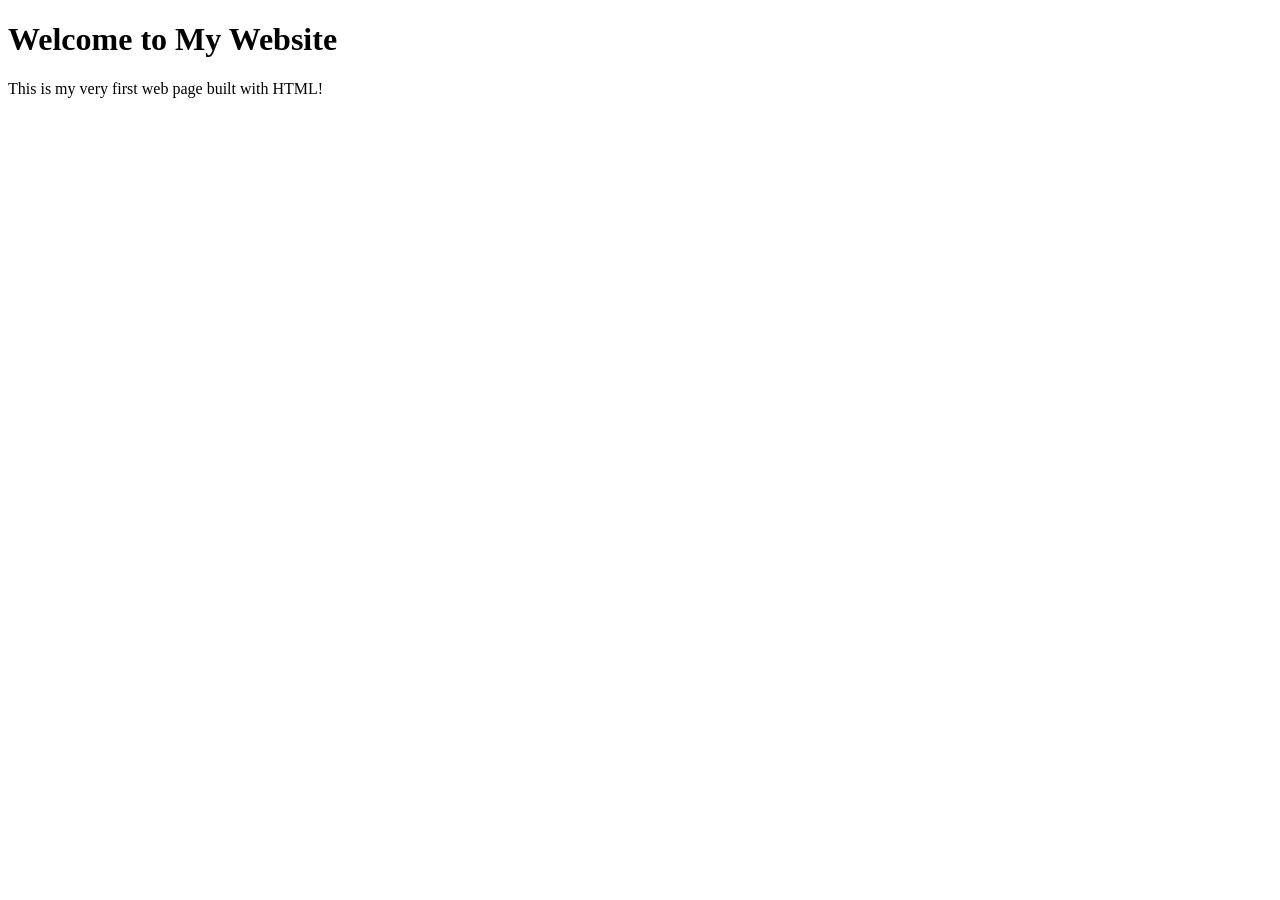
==== index.html @ 2cf08509 "Rename website.html to index.html" ====
<!DOCTYPE html>
<html lang="en">
<head>
    <meta charset="UTF-8">
    <meta name="viewport" content="width=device-width, initial-scale=1.0">
    <title>My First Website</title>
</head>
<body>
    <h1>Welcome to My Website</h1>
    <p>This is my very first web page built with HTML!</p>
</body>
</html>
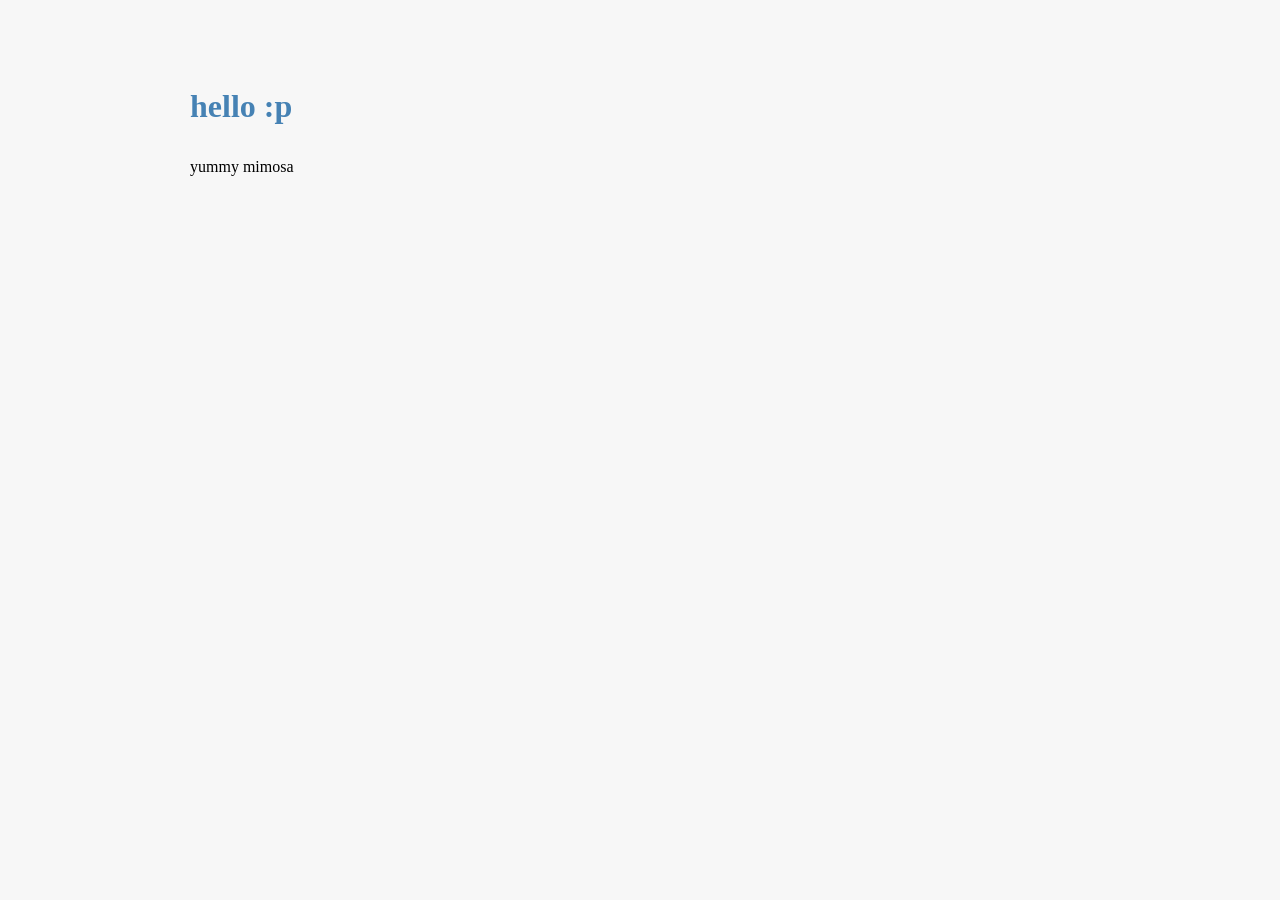
==== commit a0969a57: "meow" ====
--- a/index.html
+++ b/index.html
@@ -3,10 +3,14 @@
 <head>
     <meta charset="UTF-8">
     <meta name="viewport" content="width=device-width, initial-scale=1.0">
-    <title>My First Website</title>
+
+    <title>pooks and me</title>
+
+    <link rel="stylesheet" href="style.css">
 </head>
 <body>
-    <h1>Welcome to My Website</h1>
-    <p>This is my very first web page built with HTML!</p>
+    <h1>hello :p</h1>
+    <p>yummy mimosa</p>
 </body>
 </html>
+
--- a/style.css
+++ b/style.css
@@ -0,0 +1,12 @@
+body {
+    font-family: "Comic Sans MS", "Comic Sans", cursive;
+    max-width: 900px;
+    margin: 40px auto;
+    padding: 20px;
+    background-color: #f7f7f7;
+    line-height: 1.6;
+}
+
+h1 {
+    color: steelblue;
+}
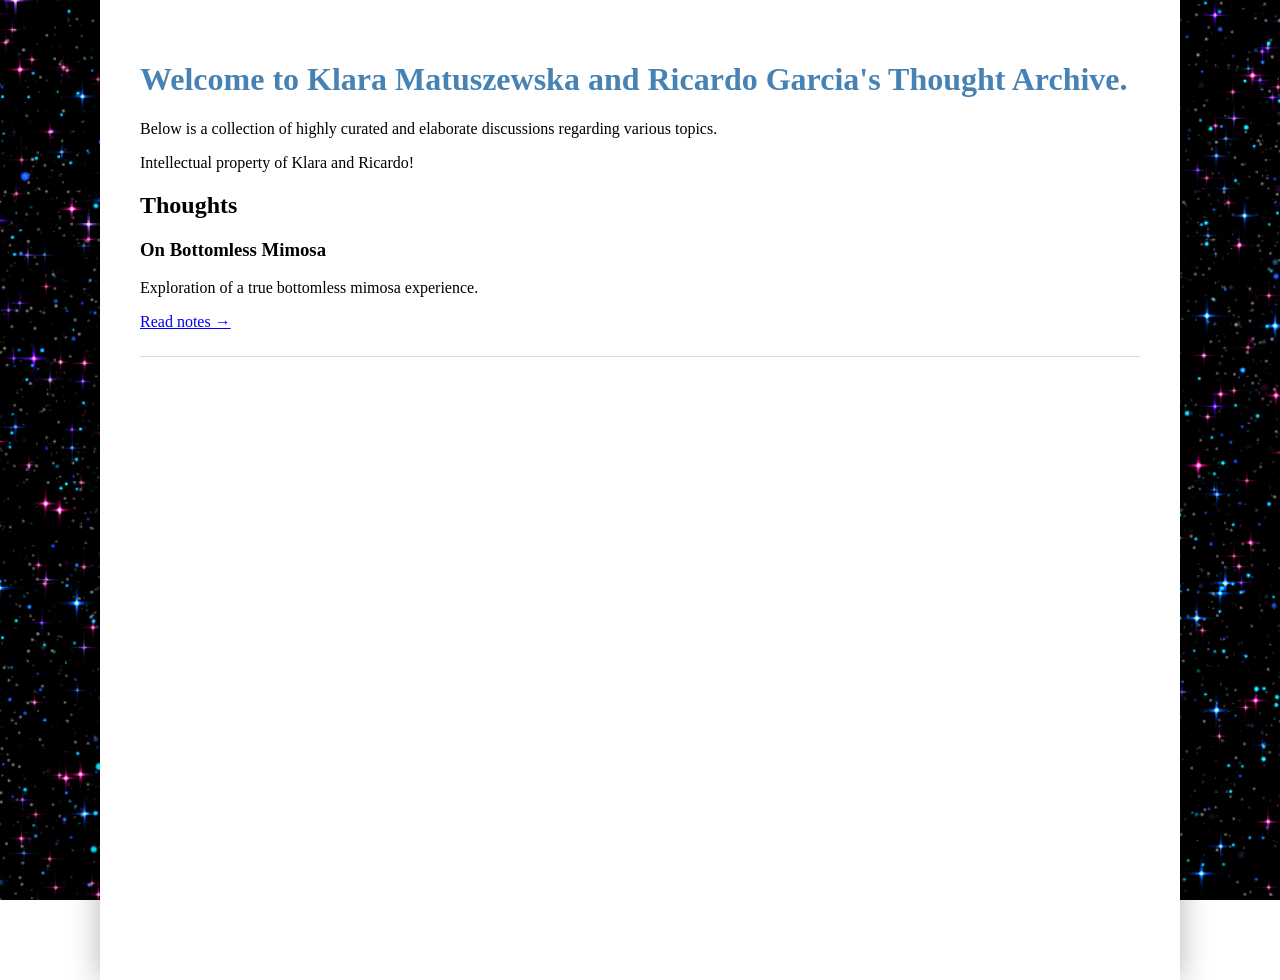
==== commit 27894979: "meow" ====
--- a/index.html
+++ b/index.html
@@ -1,16 +1,52 @@
 <!DOCTYPE html>
 <html lang="en">
+
 <head>
     <meta charset="UTF-8">
     <meta name="viewport" content="width=device-width, initial-scale=1.0">
 
-    <title>pooks and me</title>
+    <title>Pooks Discoveries</title>
 
     <link rel="stylesheet" href="style.css">
 </head>
+
 <body>
-    <h1>hello :p</h1>
-    <p>yummy mimosa</p>
+
+    <div class="container">
+
+        <h1>
+            Welcome to Klara Matuszewska and Ricardo Garcia's Thought Archive.
+        </h1>
+
+        <div class="intro">
+            <p>
+                Below is a collection of highly curated and elaborate
+                discussions regarding various topics.
+            </p>
+
+            <p>
+                Intellectual property of Klara and Ricardo!
+            </p>
+        </div>
+
+        <h2>Thoughts</h2>
+
+        <div class="article">
+
+            <h3>On Bottomless Mimosa</h3>
+
+            <p>
+                Exploration of a true bottomless mimosa experience.
+            </p>
+
+            <a href="thoughts/bottomless_mimosa.html">
+                Read notes →
+            </a>
+
+        </div>
+
+    </div>
+
 </body>
-</html>
 
+</html>
--- a/style.css
+++ b/style.css
@@ -1,12 +1,44 @@
 body {
-    font-family: "Comic Sans MS", "Comic Sans", cursive;
-    max-width: 900px;
-    margin: 40px auto;
-    padding: 20px;
-    background-color: #f7f7f7;
-    line-height: 1.6;
+
+    background-image: url("images/glitter.gif");
+
+    background-size: 55%;
+
+    background-position: center;
+
+    background-attachment: fixed;
+
+    margin: 0;
+
+    font-family: "Comic Sans MS", "Comic Sans", cursive;}
+h1 {
+    color: steelblue;
 }
 
-h1 {
-    color: steelblue;
+.container {
+
+    width: 1000px;
+
+    height: 100vh;
+
+    max-width: 90%;
+
+    margin: 0 auto;
+
+    background: white;
+
+    padding: 40px;
+
+    box-shadow: 0px 0px 30px rgba(0,0,0,0.3);
+
+}
+
+.article{
+
+    margin-bottom:30px;
+
+    padding-bottom:25px;
+
+    border-bottom:1px solid #ddd;
+
 }
